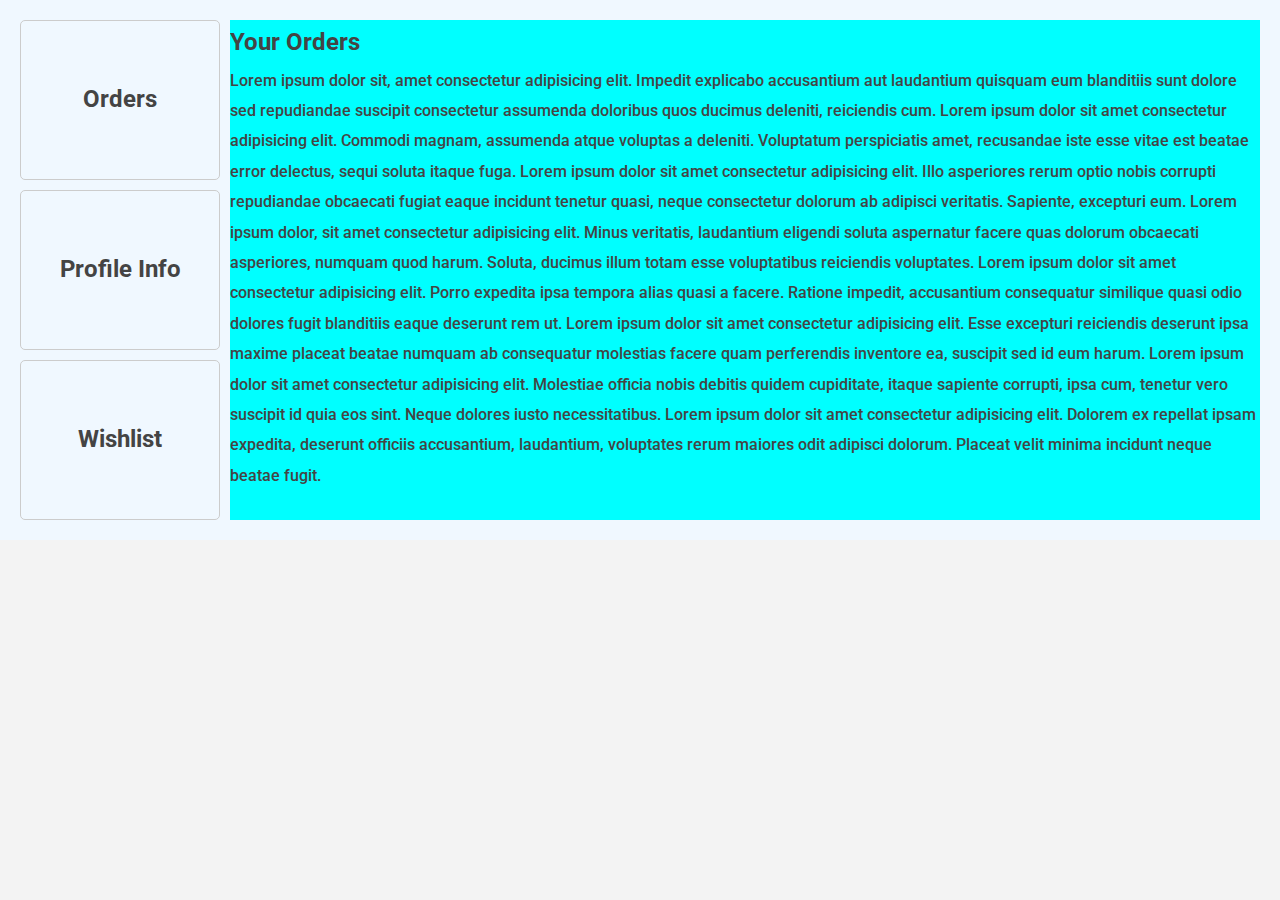
==== customerProfile.html @ e982f875 "User Profile" ====
<!DOCTYPE html>
<html lang="en">
  <head>
    <meta charset="UTF-8" />
    <meta name="viewport" content="width=device-width, initial-scale=1.0" />
    <title>User Profile</title>
    <link rel="stylesheet" href="customerProfileStyle.css" />
    <link rel="icon" type="image/x-icon" href="icons8-cart-48.png" />
    <link
      href="https://fonts.googleapis.com/css2?family=Roboto:wght@400;500;700&display=swap"
      rel="stylesheet"
    />
  </head>
  <body>
    <div class="main-container">
      <div class="orders-btn cell" onclick="showContent('orders')">Orders</div>
      <div class="profileinfo-btn cell" onclick="showContent('profile-info')">
        Profile Info
      </div>
      <div class="wishlist-btn cell" onclick="showContent('wishlist')">
        Wishlist
      </div>
      <div class="right-container">
        <div class="orders-content active-content">
          <!-- Content for Orders -->
          <h2>Your Orders</h2>
          <!-- Add content specific to Orders here -->
          <p>
            Lorem ipsum dolor sit, amet consectetur adipisicing elit. Impedit
            explicabo accusantium aut laudantium quisquam eum blanditiis sunt
            dolore sed repudiandae suscipit consectetur assumenda doloribus quos
            ducimus deleniti, reiciendis cum. Lorem ipsum dolor sit amet
            consectetur adipisicing elit. Commodi magnam, assumenda atque
            voluptas a deleniti. Voluptatum perspiciatis amet, recusandae iste
            esse vitae est beatae error delectus, sequi soluta itaque fuga.
            Lorem ipsum dolor sit amet consectetur adipisicing elit. Illo
            asperiores rerum optio nobis corrupti repudiandae obcaecati fugiat
            eaque incidunt tenetur quasi, neque consectetur dolorum ab adipisci
            veritatis. Sapiente, excepturi eum. Lorem ipsum dolor, sit amet
            consectetur adipisicing elit. Minus veritatis, laudantium eligendi
            soluta aspernatur facere quas dolorum obcaecati asperiores, numquam
            quod harum. Soluta, ducimus illum totam esse voluptatibus reiciendis
            voluptates. Lorem ipsum dolor sit amet consectetur adipisicing elit.
            Porro expedita ipsa tempora alias quasi a facere. Ratione impedit,
            accusantium consequatur similique quasi odio dolores fugit
            blanditiis eaque deserunt rem ut. Lorem ipsum dolor sit amet
            consectetur adipisicing elit. Esse excepturi reiciendis deserunt
            ipsa maxime placeat beatae numquam ab consequatur molestias facere
            quam perferendis inventore ea, suscipit sed id eum harum. Lorem
            ipsum dolor sit amet consectetur adipisicing elit. Molestiae officia
            nobis debitis quidem cupiditate, itaque sapiente corrupti, ipsa cum,
            tenetur vero suscipit id quia eos sint. Neque dolores iusto
            necessitatibus. Lorem ipsum dolor sit amet consectetur adipisicing
            elit. Dolorem ex repellat ipsam expedita, deserunt officiis
            accusantium, laudantium, voluptates rerum maiores odit adipisci
            dolorum. Placeat velit minima incidunt neque beatae fugit.
          </p>
        </div>
        <div class="profile-info-content">
          <!-- Content for Profile Info -->
          <h2>Your Profile</h2>
          <!-- Add content specific to Profile Info here -->
        </div>
        <div class="wishlist-content">
          <!-- Content for Wishlist -->
          <h2>Your Wishlist</h2>
          <!-- Add content specific to Wishlist here -->
        </div>
      </div>
    </div>
    <script src="customerProfile.js"></script>
  </body>
</html>
---- customerProfileStyle.css ----
* {
  margin: 0;
  padding: 0;
  box-sizing: inherit;
}
html {
  /* font-size: 62.5%; */
  box-sizing: border-box;
}

body {
  font-family: "Roboto", sans-serif;
  font-weight: 500;
  color: #444;
  line-height: 1.9;
  background-color: #f3f3f3;
  justify-content: center;
  align-items: center;
}

.main-container {
  display: grid;
  grid-template-columns: 200px 4fr;
  grid-template-rows: 1fr 1fr 1fr;
  gap: 10px;
  padding: 20px;
  background-color: aliceblue;
}

.orders-btn,
.profileinfo-btn,
.wishlist-btn {
  font-size: 150%;
  display: grid;
  text-align: center;
  align-items: center;
  font-weight: bold;
  cursor: pointer;
  border: 1px solid #ccc;
  border-radius: 5px;
}
.orders-btn:hover,
.profileinfo-btn:hover,
.wishlist-btn:hover {
  background-color: #ddd;
}

.right-container {
  grid-column: 2 / 3;
  grid-row: 1 / -1;
  background-color: aqua;
  overflow: auto;
  height: 500px;
}

.orders-content {
  display: none;
}

.profile-info-content {
  display: none;
}

.wishlist-content {
  display: none;
}

.active {
  width: 100%;
}

.active-content {
  display: block;
}
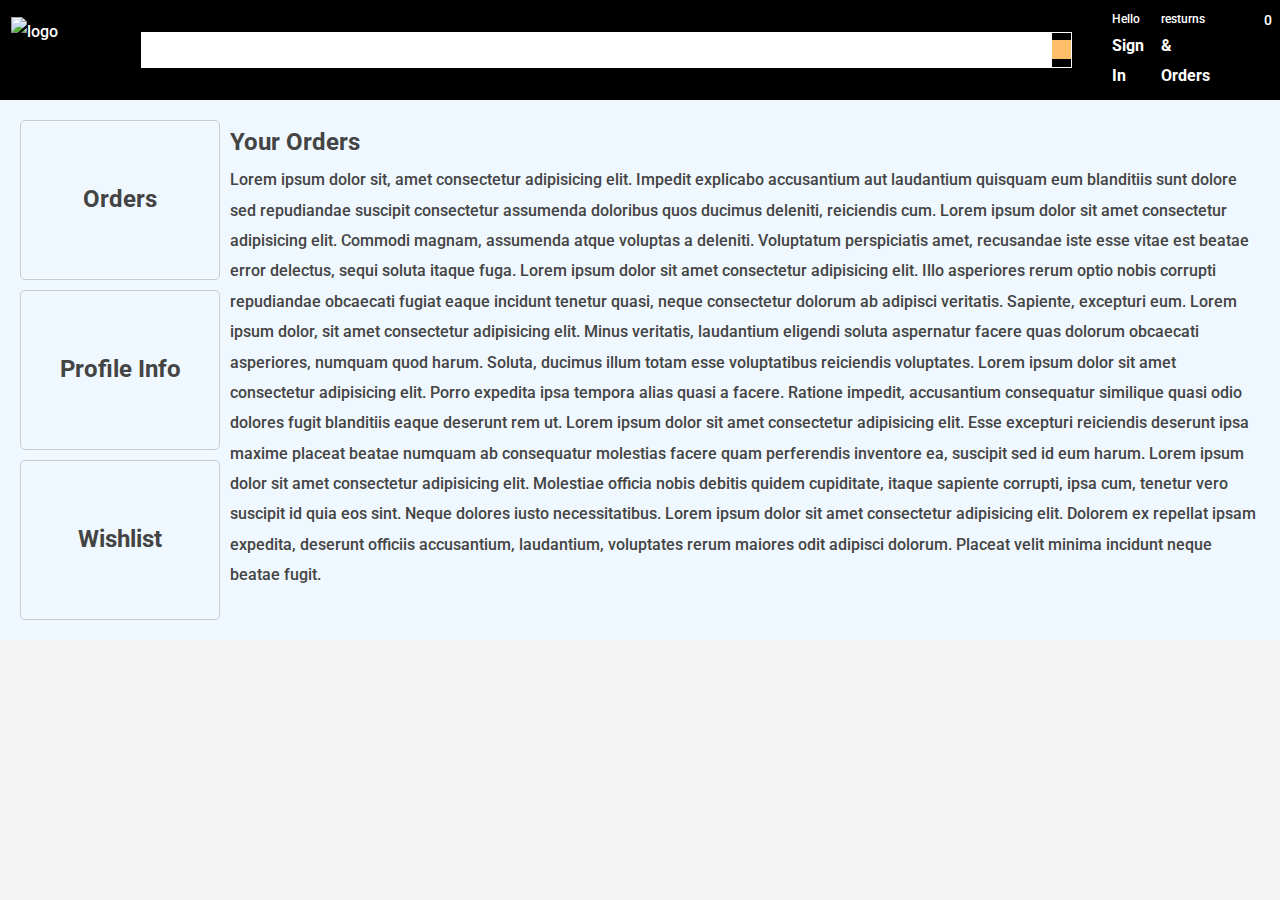
==== commit 78be323d: "customer profile with header" ====
--- a/customerProfile.html
+++ b/customerProfile.html
@@ -10,8 +10,40 @@
       href="https://fonts.googleapis.com/css2?family=Roboto:wght@400;500;700&display=swap"
       rel="stylesheet"
     />
+    <link
+      rel="stylesheet"
+      href="https://cdnjs.cloudflare.com/ajax/libs/font-awesome/6.5.1/css/all.min.css"
+      integrity="sha512-DTOQO9RWCH3ppGqcWaEA1BIZOC6xxalwEsw9c2QQeAIftl+Vegovlnee1c9QX4TctnWMn13TZye+giMm8e2LwA=="
+      crossorigin="anonymous"
+      referrerpolicy="no-referrer"
+    />
   </head>
   <body>
+    <!--*****************Header************************* -->
+    <nav class="navbar">
+      <div class="logo-container">
+        <img src="amazon_logo.png" alt="logo" />
+      </div>
+      <div class="search-container">
+        <input type="text" class="searchInput" id="search-input" />
+        <i class="fa fa-magnifying-glass search-icon"></i>
+      </div>
+      <div class="nav-info-container">
+        <div class="signIn-container">
+          <p class="aside-txt">Hello</p>
+          <a class="hyper-link" href="#" id="signIn-link">Sign In</a>
+        </div>
+        <div class="orders-container">
+          <p class="aside-txt">resturns</p>
+          <a href="#" class="hyper-link" id="order-link">& Orders</a>
+        </div>
+        <div class="cart-container">
+          <i class="fa fa-cart-shopping cart-icon"></i>
+          <p id="card-count" class="count-txt">0</p>
+        </div>
+      </div>
+    </nav>
+    <!-- //////////////////////Body////////////////////// -->
     <div class="main-container">
       <div class="orders-btn cell" onclick="showContent('orders')">Orders</div>
       <div class="profileinfo-btn cell" onclick="showContent('profile-info')">
--- a/customerProfileStyle.css
+++ b/customerProfileStyle.css
@@ -1,13 +1,90 @@
 * {
   margin: 0;
   padding: 0;
-  box-sizing: inherit;
+  box-sizing: border-box;
 }
 html {
   /* font-size: 62.5%; */
   box-sizing: border-box;
 }
+/* **********************Header********************** */
+.navbar {
+  background-color: #000;
+  display: flex;
+  align-items: center;
+  color: #fff;
+  /* border: 1px solid white; */
+  padding: 0;
+}
+.logo-container {
+  width: 130px;
+  height: 65px;
+  margin: 0 0.7rem;
+}
+img {
+  width: 100%;
+  height: 100%;
+}
+.search-container {
+  display: flex;
+  align-items: center;
+  border: 1px solid white;
 
+  width: 80%;
+}
+.searchInput {
+  display: block;
+  font-family: "Roboto", sans-serif;
+  padding: 0.6rem;
+  width: 100%;
+  border: none;
+  outline: none;
+}
+.search-icon {
+  display: block;
+  padding: 0.6rem;
+  height: 100%;
+  background-color: #febd69;
+  color: #000;
+  cursor: pointer;
+}
+
+.nav-info-container {
+  display: flex;
+  align-items: flex-start;
+  justify-content: space-between;
+  /* border: 1px solid white; */
+  margin-left: 2rem;
+  width: 15%;
+  padding: 0.5rem;
+}
+a {
+  text-decoration: none;
+  color: #fff;
+}
+.cart-container {
+  display: flex;
+  justify-content: space-between;
+  align-items: center;
+  width: 50px;
+}
+.cart-icon {
+  font-size: 1.5rem;
+  cursor: pointer;
+}
+.aside-txt {
+  margin-bottom: 0;
+  font-size: 12px;
+}
+.hyper-link {
+  font-weight: 700;
+}
+
+.count-txt {
+  font-size: 0.85rem;
+  font-weight: 500;
+}
+/* *******************Body********************* */
 body {
   font-family: "Roboto", sans-serif;
   font-weight: 500;
@@ -48,7 +125,7 @@
 .right-container {
   grid-column: 2 / 3;
   grid-row: 1 / -1;
-  background-color: aqua;
+  /* background-color: aqua; */
   overflow: auto;
   height: 500px;
 }
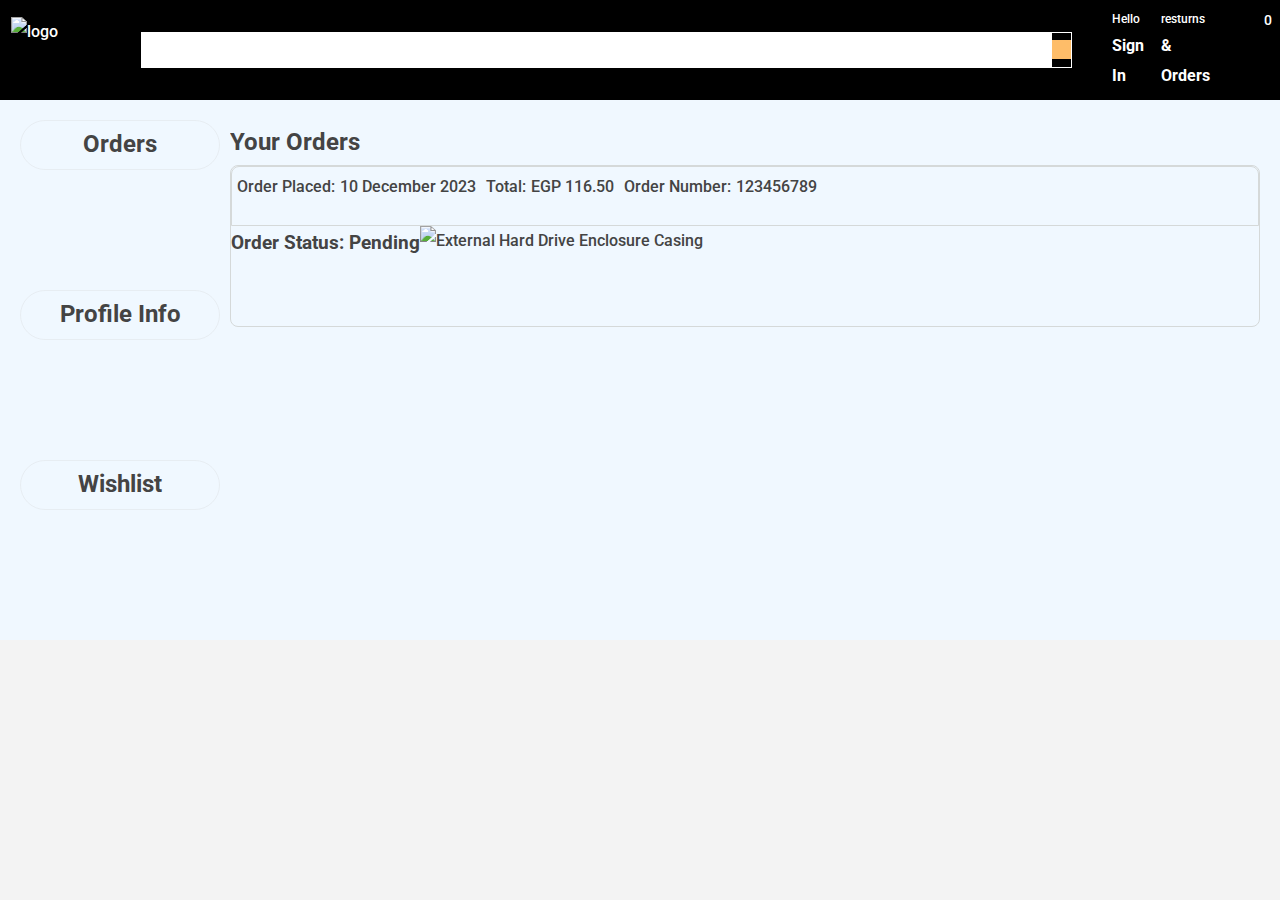
==== commit 5d747336: "Customer profile orders update" ====
--- a/customerProfile.html
+++ b/customerProfile.html
@@ -57,46 +57,37 @@
           <!-- Content for Orders -->
           <h2>Your Orders</h2>
           <!-- Add content specific to Orders here -->
-          <p>
-            Lorem ipsum dolor sit, amet consectetur adipisicing elit. Impedit
-            explicabo accusantium aut laudantium quisquam eum blanditiis sunt
-            dolore sed repudiandae suscipit consectetur assumenda doloribus quos
-            ducimus deleniti, reiciendis cum. Lorem ipsum dolor sit amet
-            consectetur adipisicing elit. Commodi magnam, assumenda atque
-            voluptas a deleniti. Voluptatum perspiciatis amet, recusandae iste
-            esse vitae est beatae error delectus, sequi soluta itaque fuga.
-            Lorem ipsum dolor sit amet consectetur adipisicing elit. Illo
-            asperiores rerum optio nobis corrupti repudiandae obcaecati fugiat
-            eaque incidunt tenetur quasi, neque consectetur dolorum ab adipisci
-            veritatis. Sapiente, excepturi eum. Lorem ipsum dolor, sit amet
-            consectetur adipisicing elit. Minus veritatis, laudantium eligendi
-            soluta aspernatur facere quas dolorum obcaecati asperiores, numquam
-            quod harum. Soluta, ducimus illum totam esse voluptatibus reiciendis
-            voluptates. Lorem ipsum dolor sit amet consectetur adipisicing elit.
-            Porro expedita ipsa tempora alias quasi a facere. Ratione impedit,
-            accusantium consequatur similique quasi odio dolores fugit
-            blanditiis eaque deserunt rem ut. Lorem ipsum dolor sit amet
-            consectetur adipisicing elit. Esse excepturi reiciendis deserunt
-            ipsa maxime placeat beatae numquam ab consequatur molestias facere
-            quam perferendis inventore ea, suscipit sed id eum harum. Lorem
-            ipsum dolor sit amet consectetur adipisicing elit. Molestiae officia
-            nobis debitis quidem cupiditate, itaque sapiente corrupti, ipsa cum,
-            tenetur vero suscipit id quia eos sint. Neque dolores iusto
-            necessitatibus. Lorem ipsum dolor sit amet consectetur adipisicing
-            elit. Dolorem ex repellat ipsam expedita, deserunt officiis
-            accusantium, laudantium, voluptates rerum maiores odit adipisci
-            dolorum. Placeat velit minima incidunt neque beatae fugit.
-          </p>
+          <div class="orders-cards">
+            <div class="order-card-header">
+              <div class="order-details">Order Placed:</div>
+              <div class="order-details">10 December 2023</div>
+
+              <div class="order-details">Total:</div>
+              <div class="order-details">EGP 116.50</div>
+              <div class="order-details">Order Number:</div>
+              <div class="order-details">123456789</div>
+            </div>
+            <div class="order-card-body">
+              <h3>Order Status: Pending</h3>
+              <img
+                class="product-img"
+                src="https://m.media-amazon.com/images/I/61L47z4lY7L._AC_SL1500_.jpg"
+              />
+              <p class="product-name">External Hard Drive Enclosure Casing</p>
+            </div>
+          </div>
         </div>
         <div class="profile-info-content">
           <!-- Content for Profile Info -->
           <h2>Your Profile</h2>
           <!-- Add content specific to Profile Info here -->
+          <div class="profile-content"></div>
         </div>
         <div class="wishlist-content">
           <!-- Content for Wishlist -->
           <h2>Your Wishlist</h2>
           <!-- Add content specific to Wishlist here -->
+          <div class="wishlist"></div>
         </div>
       </div>
     </div>
--- a/customerProfileStyle.css
+++ b/customerProfileStyle.css
@@ -107,19 +107,25 @@
 .orders-btn,
 .profileinfo-btn,
 .wishlist-btn {
+  height: 50px;
   font-size: 150%;
   display: grid;
   text-align: center;
   align-items: center;
   font-weight: bold;
   cursor: pointer;
-  border: 1px solid #ccc;
-  border-radius: 5px;
+  border: 1px solid #cccccc42;
+  border-radius: 100px;
+  text-decoration: underline;
+  text-decoration-color: transparent;
+  transition: all 0.4s ease-in;
 }
 .orders-btn:hover,
 .profileinfo-btn:hover,
 .wishlist-btn:hover {
-  background-color: #ddd;
+  background-color: #dddddd4f;
+  text-decoration-color: #444;
+  scale: 105%;
 }
 
 .right-container {
@@ -149,3 +155,28 @@
 .active-content {
   display: block;
 }
+/* *************Order Cards************* */
+.orders-cards {
+  border: 1px #d5d9d9 solid;
+  border-radius: 8px;
+  /* background-color: #febd69; */
+}
+.order-card-header {
+  display: flex;
+  border: 1px #d5d9d9 solid;
+  border-radius: 8px 8px 0px 0px;
+  height: 60px;
+}
+.order-details {
+  padding: 5px;
+}
+.order-details:nth-child(even) {
+  padding-left: 0px;
+}
+.order-card-body {
+  display: flex;
+}
+.product-img {
+  height: 100px;
+  width: auto;
+}
